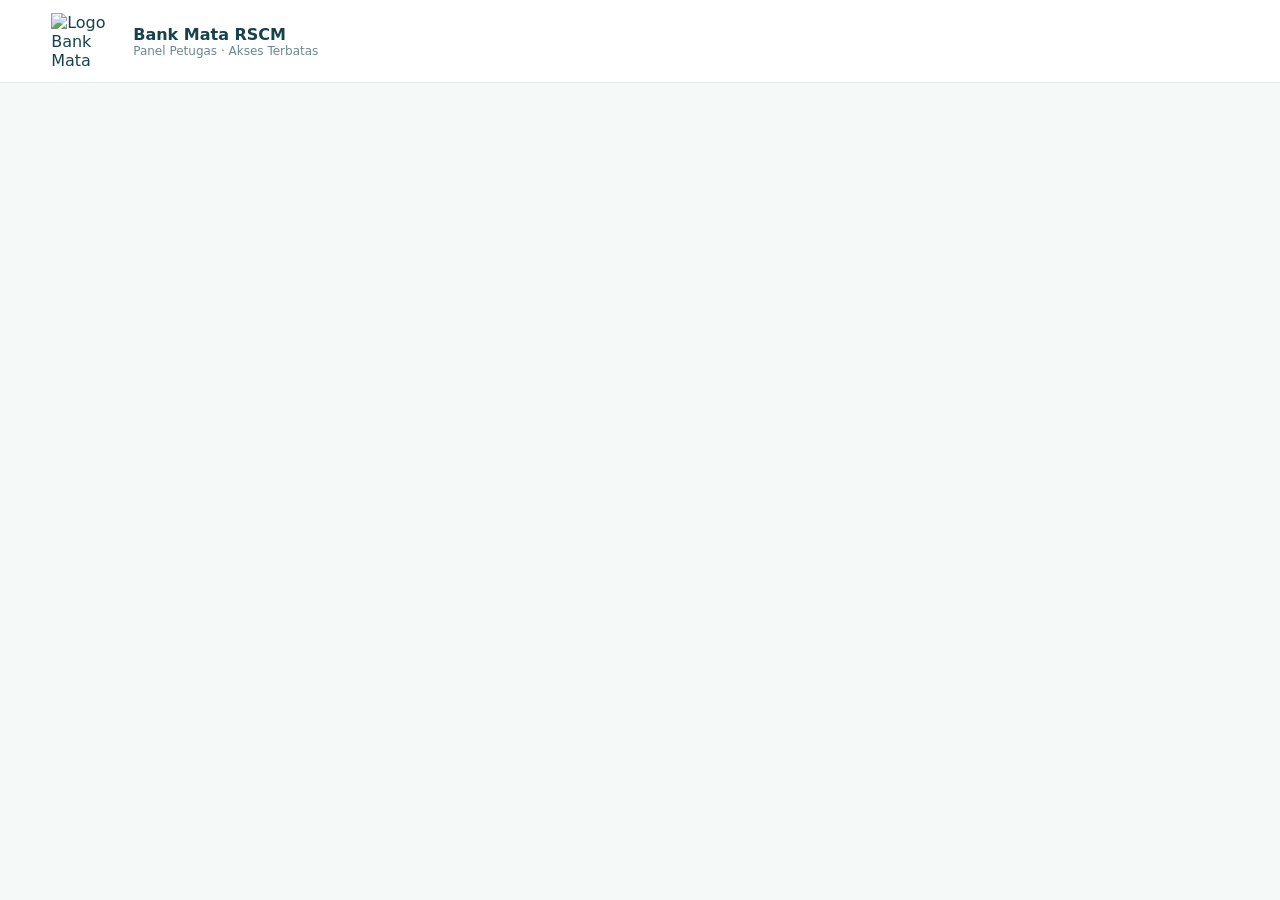
==== admin.html @ e13f5191 "feat: initialize separate staff login and admin dashboard" ====
<!doctype html><html lang="id"><head><meta charset="utf-8"><meta name="viewport" content="width=device-width,initial-scale=1"><meta name="robots" content="noindex,nofollow"><title>Panel Petugas | Bank Mata RSCM</title><link rel="stylesheet" href="./admin.css"></head><body>
<header class="header"><div class="brand"><img src="./Logo%20Bank%20Mata.png" alt="Logo Bank Mata"><div><strong>Bank Mata RSCM</strong><small>Panel Petugas · Akses Terbatas</small></div></div><div id="account" hidden><span id="staffEmail"></span><button id="logout" class="outline">Keluar</button></div></header>
<main>
<section id="dashboard" hidden><div class="heading"><div><div class="pill">DASHBOARD INTERNAL</div><h1>Manajemen Calon Donor</h1><p>Data rahasia. Hanya untuk petugas berwenang.</p></div><button class="outline" id="refresh">Muat ulang</button></div>
<div class="metrics"><article class="metric"><span>Total terdaftar</span><strong id="total">—</strong></article><article class="metric"><span>Menunggu tinjauan</span><strong id="submitted">—</strong></article><article class="metric"><span>Menunggu edukasi</span><strong id="education">—</strong></article><article class="metric"><span>Selesai</span><strong id="completed">—</strong></article></div>
<div class="card"><div class="toolbar"><h2>Daftar Registrasi</h2><div class="filters"><input id="search" placeholder="Cari nama / nomor (halaman ini)" aria-label="Cari nama atau nomor"><select id="status"><option value="">Semua status</option><option value="submitted">Baru</option><option value="under_review">Ditinjau</option><option value="education_pending">Menunggu edukasi</option><option value="ready_to_print">Siap dicetak</option><option value="completed">Selesai</option><option value="cancelled">Dibatalkan</option></select></div></div><div class="tablewrap"><table><thead><tr><th>Nomor</th><th>Nama calon donor</th><th>Tanggal</th><th>Status</th><th>Aksi</th></tr></thead><tbody id="rows"></tbody></table></div><div class="pagination"><span id="pageInfo"></span><button id="previous" class="outline">Sebelumnya</button><button id="following" class="outline">Berikutnya</button></div><p id="dataMessage" role="status"></p></div></section>
<dialog id="detail"><div class="dialogHead"><h2>Detail registrasi</h2><button id="closeDetail" class="outline">Tutup</button></div><div id="detailContent" class="details"></div><p class="note">Edukasi, verifikasi dan tanda tangan basah tetap diperlukan. Perubahan status dan PDF akan dikembangkan pada tahap berikutnya.</p></dialog>
</main><script src="./supabase-config.js"></script><script type="module" src="./admin.js"></script></body></html>
---- admin.css ----
:root{font-family:Inter,system-ui,-apple-system,sans-serif;color:#16434b;background:#f5faf9}*{box-sizing:border-box}body{margin:0}button,input,select{font:inherit}button{cursor:pointer}.header{background:white;border-bottom:1px solid #e0ece9;padding:13px max(4%,calc((100% - 1250px)/2));display:flex;justify-content:space-between;align-items:center;gap:15px}.brand{display:flex;align-items:center;gap:12px}.brand img{width:70px;height:56px;object-fit:contain}.brand strong{display:block}.brand small{display:block;color:#698a8d;font-size:12px}#account{display:flex;align-items:center;gap:15px;font-size:13px}#account[hidden],section[hidden]{display:none!important}main{max-width:1240px;margin:35px auto;padding:0 20px}.card{background:white;border:1px solid #e0eeea;border-radius:18px;padding:24px;box-shadow:0 12px 36px #174a4410}.login{max-width:440px;margin:65px auto}.pill{font-size:11px;letter-spacing:.12em;font-weight:800;color:#078a7f}h1{font-size:29px;margin:10px 0}h2{font-size:19px}p{color:#6b898c;line-height:1.6}label{display:block;font-weight:650;margin:20px 0 8px}input,select{border:1px solid #d7e7e4;border-radius:10px;padding:12px;background:white;max-width:100%;width:100%;outline-color:#078a7f}label input{margin-top:8px}.primary{background:#008d87;color:white;border:0;padding:13px 20px;border-radius:10px;font-weight:700}.login .primary{width:100%;margin-top:20px}.outline{background:white;color:#16736e;border:1px solid #b9d9d3;border-radius:10px;padding:10px 14px}.heading,.toolbar,.pagination,.dialogHead{display:flex;justify-content:space-between;align-items:center;gap:15px;flex-wrap:wrap}.metrics{display:grid;grid-template-columns:repeat(4,1fr);gap:15px;margin:24px 0}.metric{background:white;border:1px solid #e0eeea;border-radius:16px;padding:20px}.metric span{font-size:13px;color:#6b898c}.metric strong{display:block;font-size:31px;margin-top:12px}.filters{display:flex;gap:10px}.filters input{min-width:250px}.tablewrap{overflow:auto}table{width:100%;border-collapse:collapse;text-align:left;font-size:14px}th,td{padding:15px 12px;border-bottom:1px solid #edf3f1}th{color:#6c8588;font-size:12px}td button{color:#078a7f;border:0;background:transparent;font-weight:700}.pagination{margin-top:20px;justify-content:flex-end;font-size:13px}.pagination span{margin-right:auto}dialog{border:1px solid #d7e7e4;border-radius:18px;width:min(650px,95vw);max-height:85vh;overflow:auto;padding:25px;box-shadow:0 20px 80px #123b3955}dialog::backdrop{background:#102f37aa}.details{display:grid;grid-template-columns:1fr 1fr;gap:14px}.details div{padding:12px;background:#f5faf9;border-radius:10px;overflow-wrap:anywhere}.details small{display:block;color:#6c8588;margin-bottom:6px}.note{font-size:13px}#dataMessage,#loginMessage{font-size:13px}@media(max-width:720px){.metrics{grid-template-columns:repeat(2,1fr)}.filters{width:100%;flex-direction:column}.filters input{min-width:0}.details{grid-template-columns:1fr}.header{padding:10px}.brand img{width:48px}#staffEmail{display:none}}
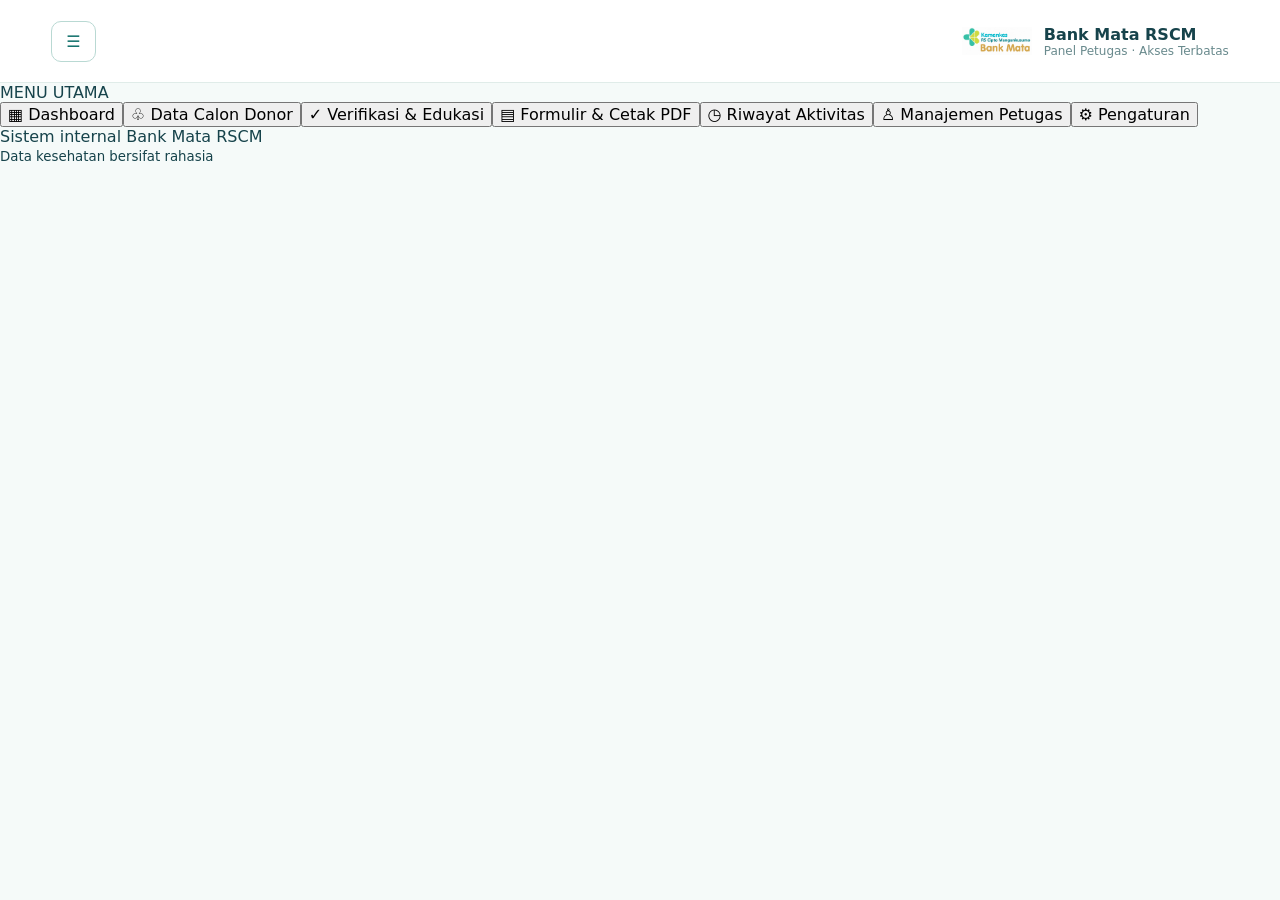
==== commit cdaf6b06: "feat: premium responsive admin sidebar and operational views" ====
--- a/admin.html
+++ b/admin.html
@@ -1,8 +1,8 @@
 <!doctype html><html lang="id"><head><meta charset="utf-8"><meta name="viewport" content="width=device-width,initial-scale=1"><meta name="robots" content="noindex,nofollow"><title>Panel Petugas | Bank Mata RSCM</title><link rel="stylesheet" href="./admin.css"></head><body>
-<header class="header"><div class="brand"><img src="./Logo%20Bank%20Mata.png" alt="Logo Bank Mata"><div><strong>Bank Mata RSCM</strong><small>Panel Petugas · Akses Terbatas</small></div></div><div id="account" hidden><span id="staffEmail"></span><button id="logout" class="outline">Keluar</button></div></header>
-<main>
-<section id="dashboard" hidden><div class="heading"><div><div class="pill">DASHBOARD INTERNAL</div><h1>Manajemen Calon Donor</h1><p>Data rahasia. Hanya untuk petugas berwenang.</p></div><button class="outline" id="refresh">Muat ulang</button></div>
-<div class="metrics"><article class="metric"><span>Total terdaftar</span><strong id="total">—</strong></article><article class="metric"><span>Menunggu tinjauan</span><strong id="submitted">—</strong></article><article class="metric"><span>Menunggu edukasi</span><strong id="education">—</strong></article><article class="metric"><span>Selesai</span><strong id="completed">—</strong></article></div>
-<div class="card"><div class="toolbar"><h2>Daftar Registrasi</h2><div class="filters"><input id="search" placeholder="Cari nama / nomor (halaman ini)" aria-label="Cari nama atau nomor"><select id="status"><option value="">Semua status</option><option value="submitted">Baru</option><option value="under_review">Ditinjau</option><option value="education_pending">Menunggu edukasi</option><option value="ready_to_print">Siap dicetak</option><option value="completed">Selesai</option><option value="cancelled">Dibatalkan</option></select></div></div><div class="tablewrap"><table><thead><tr><th>Nomor</th><th>Nama calon donor</th><th>Tanggal</th><th>Status</th><th>Aksi</th></tr></thead><tbody id="rows"></tbody></table></div><div class="pagination"><span id="pageInfo"></span><button id="previous" class="outline">Sebelumnya</button><button id="following" class="outline">Berikutnya</button></div><p id="dataMessage" role="status"></p></div></section>
+<header class="header"><button id="menuToggle" class="outline menu-toggle" type="button" aria-label="Buka navigasi" aria-expanded="false">☰</button><div class="brand"><img src="./Logo%20Bank%20Mata.png" alt="Logo Bank Mata"><div><strong>Bank Mata RSCM</strong><small>Panel Petugas · Akses Terbatas</small></div></div><div id="account" hidden><span id="staffEmail"></span><button id="logout" class="outline">Keluar</button></div></header>
+<div class="workspace"><aside id="sidebar" class="sidebar"><div class="side-title">MENU UTAMA</div><nav aria-label="Navigasi panel"><button class="nav-link active" data-view="overview" aria-current="page">▦ <span>Dashboard</span></button><button class="nav-link" data-view="donors">♧ <span>Data Calon Donor</span></button><button class="nav-link" data-view="verification">✓ <span>Verifikasi &amp; Edukasi</span></button><button class="nav-link" data-view="documents">▤ <span>Formulir &amp; Cetak PDF</span></button><button class="nav-link" data-view="history">◷ <span>Riwayat Aktivitas</span></button><button class="nav-link" data-view="staff">♙ <span>Manajemen Petugas</span></button><button class="nav-link" data-view="settings">⚙ <span>Pengaturan</span></button></nav><div class="side-foot">Sistem internal Bank Mata RSCM<br><small>Data kesehatan bersifat rahasia</small></div></aside><main class="main-content">
+<section id="dashboard" hidden><div class="heading"><div><div class="pill" id="viewEyebrow">PUSAT OPERASIONAL</div><h1 id="viewTitle">Dashboard Bank Mata</h1><p id="viewSubtitle">Ringkasan pendaftaran dan tindak lanjut calon donor.</p></div><button class="outline" id="refresh">Muat ulang</button></div>
+<div class="metrics" id="metricsPanel"><article class="metric"><span>Total terdaftar</span><strong id="total">—</strong></article><article class="metric"><span>Menunggu tinjauan</span><strong id="submitted">—</strong></article><article class="metric"><span>Menunggu edukasi</span><strong id="education">—</strong></article><article class="metric"><span>Selesai</span><strong id="completed">—</strong></article></div>
+<div class="card records-card" id="recordsPanel"><div class="toolbar"><h2 id="recordsTitle">Daftar Registrasi</h2><div class="filters"><input id="search" placeholder="Cari nama / nomor (halaman ini)" aria-label="Cari nama atau nomor"><select id="status"><option value="">Semua status</option><option value="submitted">Baru</option><option value="under_review">Ditinjau</option><option value="education_pending">Menunggu edukasi</option><option value="ready_to_print">Siap dicetak</option><option value="completed">Selesai</option><option value="cancelled">Dibatalkan</option></select></div></div><div class="tablewrap"><table><thead><tr><th>Nomor</th><th>Nama calon donor</th><th>Tanggal</th><th>Status</th><th>Aksi</th></tr></thead><tbody id="rows"></tbody></table></div><div class="pagination"><span id="pageInfo"></span><button id="previous" class="outline">Sebelumnya</button><button id="following" class="outline">Berikutnya</button></div><p id="dataMessage" role="status"></p></div><section id="infoPanel" class="card info-panel" hidden><div class="info-icon" aria-hidden="true">✦</div><h2 id="infoTitle"></h2><p id="infoText"></p><p class="note">Fitur ini belum diaktifkan. Tidak ada perubahan data yang dilakukan dari halaman ini.</p></section></section>
 <dialog id="detail"><div class="dialogHead"><h2>Detail registrasi</h2><button id="closeDetail" class="outline">Tutup</button></div><div id="detailContent" class="details"></div><p class="note">Edukasi, verifikasi dan tanda tangan basah tetap diperlukan. Perubahan status dan PDF akan dikembangkan pada tahap berikutnya.</p></dialog>
-</main><script src="./supabase-config.js"></script><script type="module" src="./admin.js"></script></body></html>+</main></div><script src="./supabase-config.js"></script><script type="module" src="./admin.js"></script></body></html>
